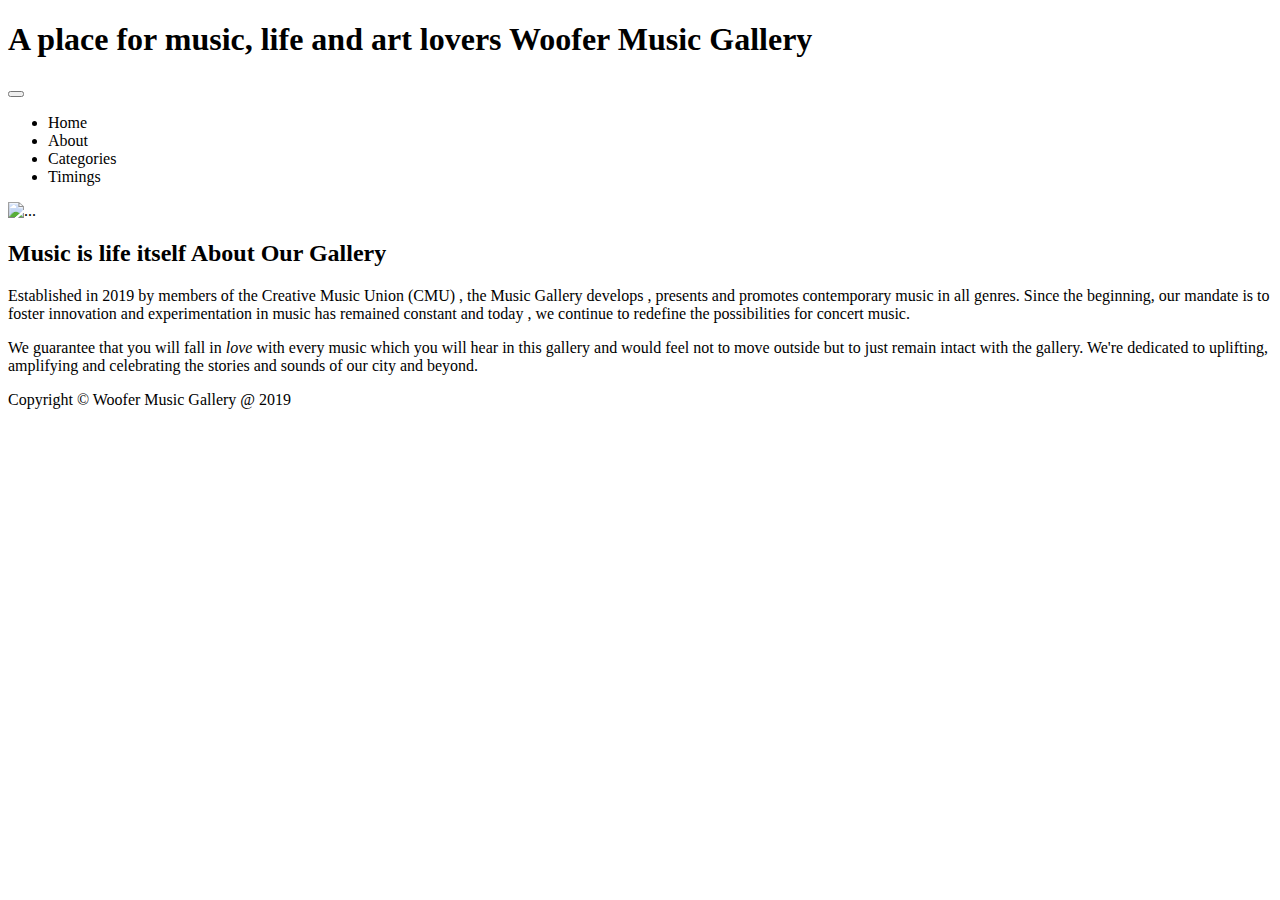
==== about.html @ 4c6447bd "Add files via upload" ====
<!DOCTYPE html>
<html lang="en">

<head>
    <meta charset="utf-8" />
    <meta name="viewport" content="width=device-width, initial-scale=1, shrink-to-fit=no" />
    <meta name="description" content="" />
    <meta name="author" content="" />
    <title>Ready to be charmed</title>
    <script src="https://cdn.jsdelivr.net/npm/bootstrap@5.1.3/dist/js/bootstrap.bundle.min.js" integrity="sha384-ka7Sk0Gln4gmtz2MlQnikT1wXgYsOg+OMhuP+IlRH9sENBO0LRn5q+8nbTov4+1p" crossorigin="anonymous"></script>
    <link rel="icon" type="image/x-icon"
        href="assets/f2637562392edd24809a100a0211e6f8-symbols-design-logo-icon-design.jpg" />
    <link href="css/styles.css" rel="stylesheet" />
</head>

<body>
    <header>
        <h1 class="site-heading text-center text-faded d-none d-lg-block">
            <span class="site-heading-upper text-primary mb-3">A place for music, life and art lovers</span>
            <span class="site-heading-lower">Woofer Music Gallery</span>
        </h1>
    </header>
    <!-- Navigation-->
    <nav class="navbar navbar-expand-lg navbar-dark py-lg-4" id="mainNav">
        <div class="container">
            <a class="navbar-brand text-uppercase fw-bold d-lg-none" href="index.html"></a>
            <button class="navbar-toggler" type="button" data-bs-toggle="collapse"
                data-bs-target="#navbarSupportedContent" aria-controls="navbarSupportedContent" aria-expanded="false"
                aria-label="Toggle navigation"><span class="navbar-toggler-icon"></span></button>
            <div class="collapse navbar-collapse" id="navbarSupportedContent">
                <ul class="navbar-nav mx-auto">
                    <li class="nav-item px-lg-4"><a>Home</a></li>
                    <li class="nav-item px-lg-4"><a>About</a></li>
                    <li class="nav-item px-lg-4"><a>Categories</a></li>
                    <li class="nav-item px-lg-4"><a>Timings</a></li>
                </ul>
            </div>
        </div>
    </nav>
    <section class="page-section about-heading">
        <div class="container">
            <img class="img-fluid rounded about-heading-img mb-3 mb-lg-0" src="assets/img/5.-Instruments-gallery-1.jpg"
                alt="..." />
            <div class="about-heading-content">
                <div class="row">
                    <div class="col-xl-9 col-lg-10 mx-auto">
                        <div class="bg-faded rounded p-5">
                            <h2 class="section-heading mb-4">
                                <span class="section-heading-upper">Music is life itself</span>
                                <span class="section-heading-lower">About Our Gallery</span>
                            </h2>
                            <p>Established in 2019 by members of the Creative Music Union (CMU) , the Music Gallery
                                develops , presents and promotes contemporary music in all genres. Since the beginning,
                                our mandate is to foster innovation and experimentation in music has remained constant
                                and today , we continue to redefine the possibilities for concert music.</p>
                            <p class="mb-0">
                                We guarantee that you will fall in
                                <em>love</em>
                                with every music which you will hear in this gallery and would feel not to move outside
                                but to just remain intact with the gallery. We're dedicated to uplifting, amplifying and
                                celebrating the stories and sounds of our city and beyond.
                            </p>
                        </div>
                    </div>
                </div>
            </div>
        </div>
    </section>
    <footer class="footer text-faded text-center py-5">
        <div class="container">
            <p class="m-0 small">Copyright &copy; Woofer Music Gallery @ 2019</p>
        </div>
    </footer>
    <!-- Bootstrap core JS-->
    <script src="https://cdn.jsdelivr.net/npm/bootstrap@5.1.3/dist/js/bootstrap.bundle.min.js"></script>
    <!-- Core theme JS-->
    <script src="js/scripts.js"></script>
</body>

</html>
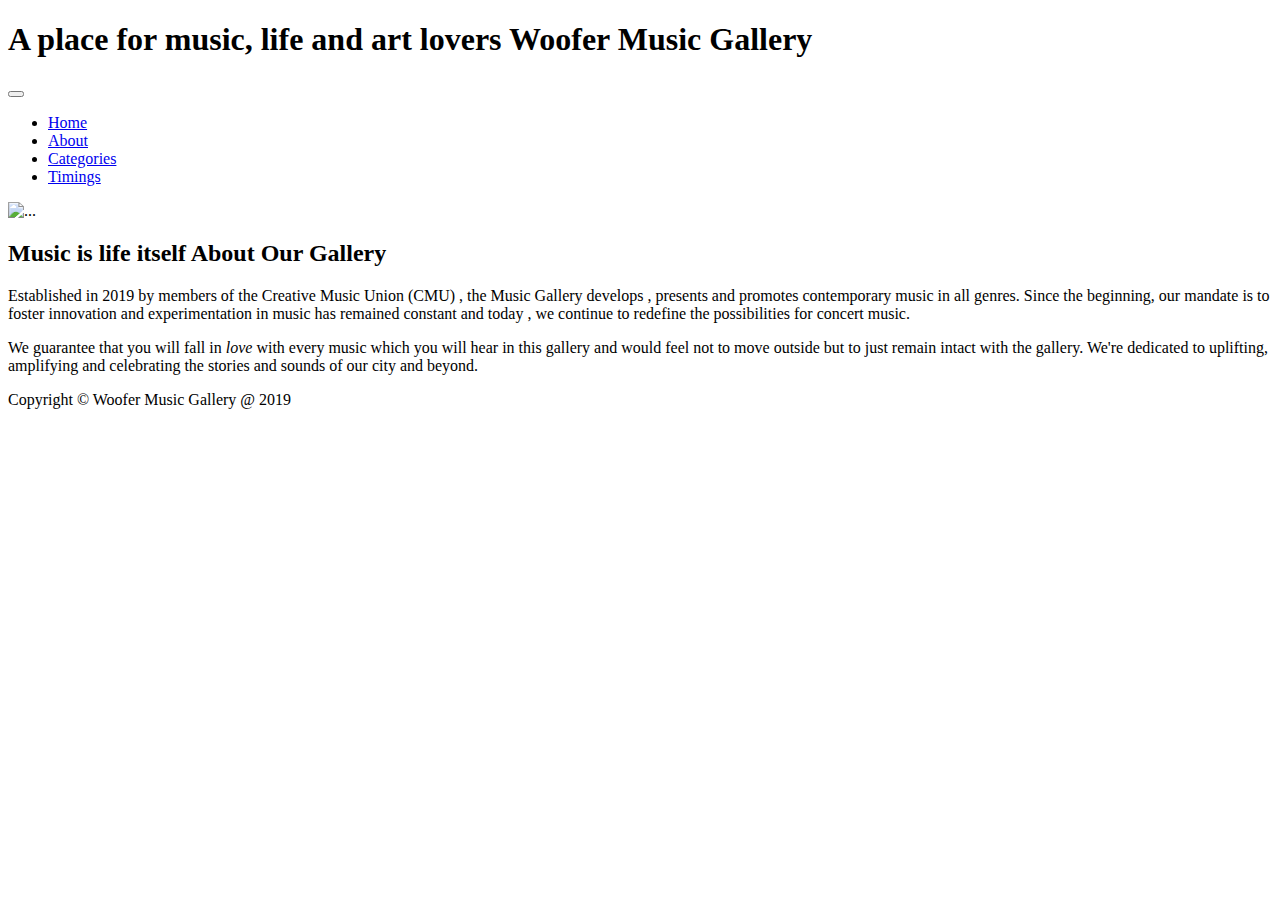
==== commit c430a901: "Update about.html" ====
--- a/about.html
+++ b/about.html
@@ -29,10 +29,10 @@
                 aria-label="Toggle navigation"><span class="navbar-toggler-icon"></span></button>
             <div class="collapse navbar-collapse" id="navbarSupportedContent">
                 <ul class="navbar-nav mx-auto">
-                    <li class="nav-item px-lg-4"><a>Home</a></li>
-                    <li class="nav-item px-lg-4"><a>About</a></li>
-                    <li class="nav-item px-lg-4"><a>Categories</a></li>
-                    <li class="nav-item px-lg-4"><a>Timings</a></li>
+                    <li class="nav-item px-lg-4"><a class="nav-link text-uppercase" href="index.html">Home</a></li>
+                        <li class="nav-item px-lg-4"><a class="nav-link text-uppercase" href="about.html">About</a></li>
+                        <li class="nav-item px-lg-4"><a class="nav-link text-uppercase" href="categories.html">Categories</a></li>
+                        <li class="nav-item px-lg-4"><a class="nav-link text-uppercase" href="timings.html">Timings</a></li>
                 </ul>
             </div>
         </div>
@@ -77,4 +77,4 @@
     <script src="js/scripts.js"></script>
 </body>
 
-</html>+</html>
